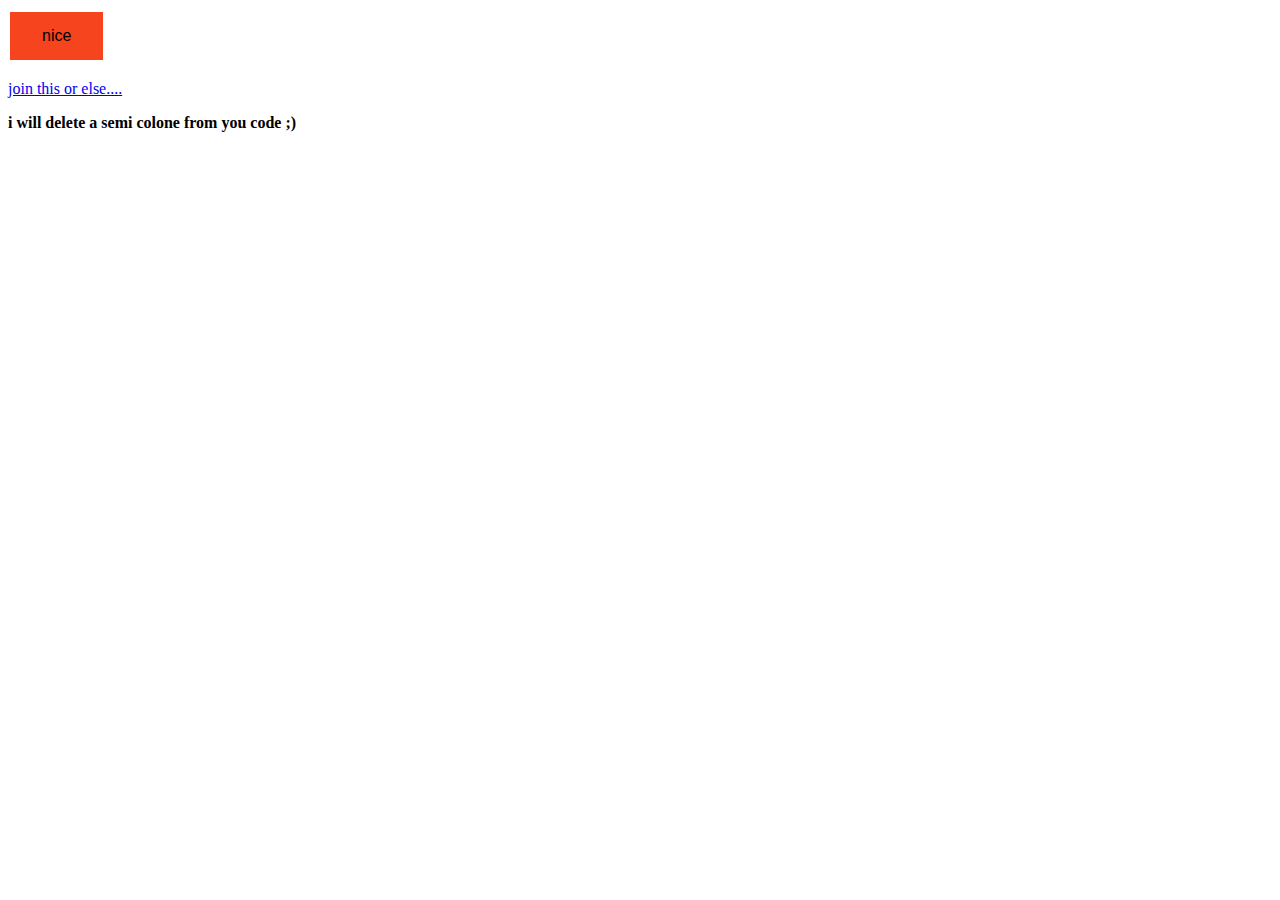
==== test/test.html @ 521ee718 "Add files via upload" ====
<!DOCTYPE html>
<html>
<head>
    <title>Nice!!!!</title>
    <link rel="stylesheet" href="Style.css">
</head>
<body>
    <button type="button" class="button button2">nice</button>
    <p><a href="https://discord.gg/pgebJzVp">join this or else....</a></p>
    <b>i will delete a semi colone from you code ;)</b>
</body>
</html>
---- test/Style.css ----
﻿.button {
    border: medium;
    color: white;
    padding: 15px 32px;
    text-align: center;
    text-decoration: none;
    display: inline-block;
    font-size: 16px;
    margin: 4px 2px;
    cursor: pointer;
}
.button2 {
    background-color: #F5441E;
    color: black;
}
.button2:hover {
        background-color: #008CBA;
        color: white;
    }
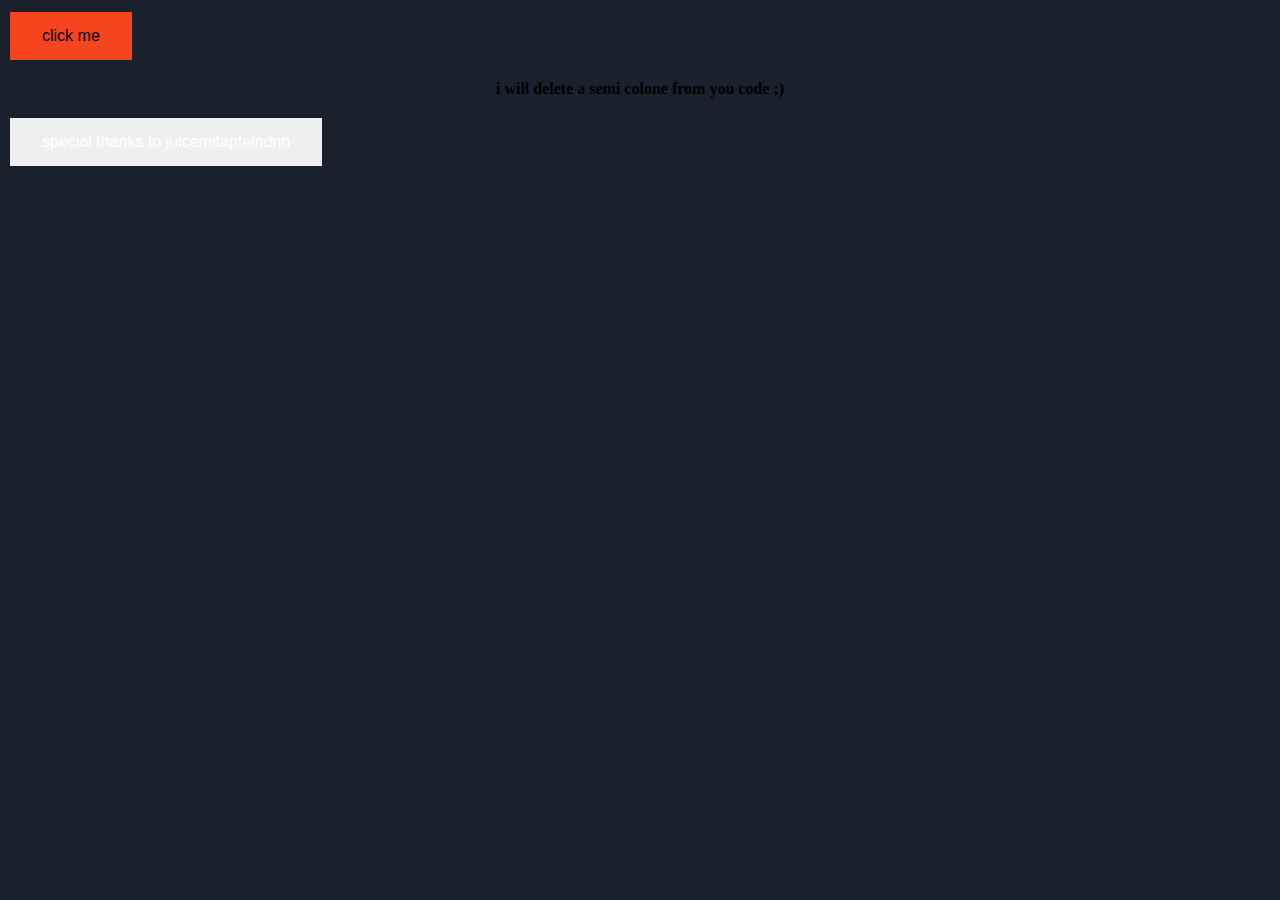
==== commit abd86d9c: "Update test.html" ====
--- a/test/test.html
+++ b/test/test.html
@@ -4,9 +4,13 @@
     <title>Nice!!!!</title>
     <link rel="stylesheet" href="Style.css">
 </head>
-<body>
-    <button type="button" class="button button2">nice</button>
-    <p><a href="https://discord.gg/pgebJzVp">join this or else....</a></p>
-    <b>i will delete a semi colone from you code ;)</b>
+<body style="background-color: #1a202c;">
+    <button type="button" class="button button2" onclick="window.location.href = 'https://fr.wikipedia.org/wiki/JoJo%27s_Bizarre_Adventure';">click me</button>
+    <center><p><b class="bigtext">i will delete a semi colone from you code ;)</b></p></center>
+    <p><button type="button" class="button button1" onclick="window.location.href='https://codin-game-clone-juicemitapfelndrin.vercel.app/';">
+        special thanks to juicemitapfelndrin
+        </button></p>
+
+       
 </body>
-</html>+</html>
